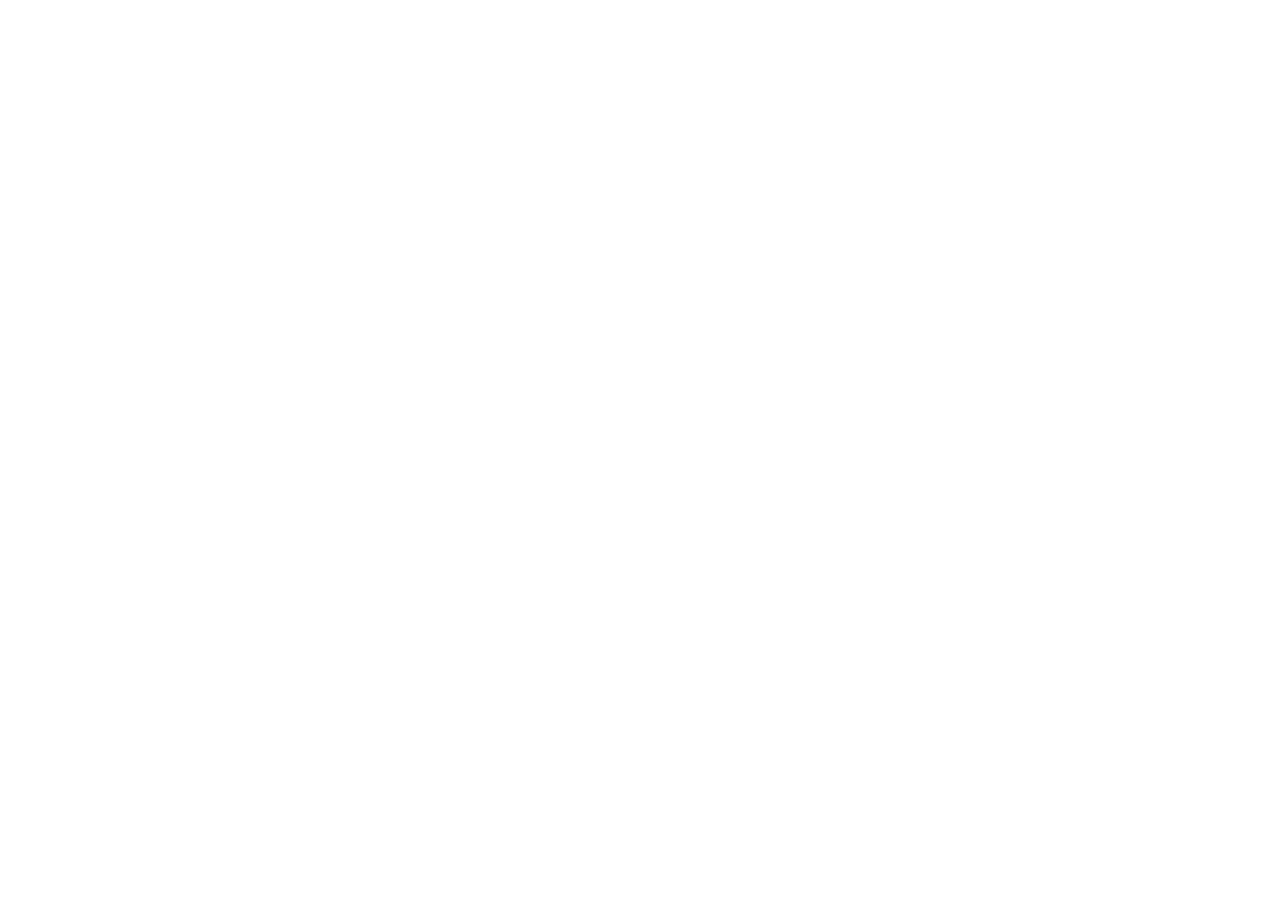
==== animated-submarine/index.html @ cf798040 "added new animated-sub folder during in-class demo" ====
<!DOCTYPE html>
<html lang="en">
<head>
    <meta charset="UTF-8">
    <meta http-equiv="X-UA-Compatible" content="IE=edge">
    <meta name="viewport" content="width=device-width, initial-scale=1.0">
    <title>Mia's animated submarine</title>
    <link rel="stylesheet" href="style.css">
</head>
<body>
    
</body>
</html>
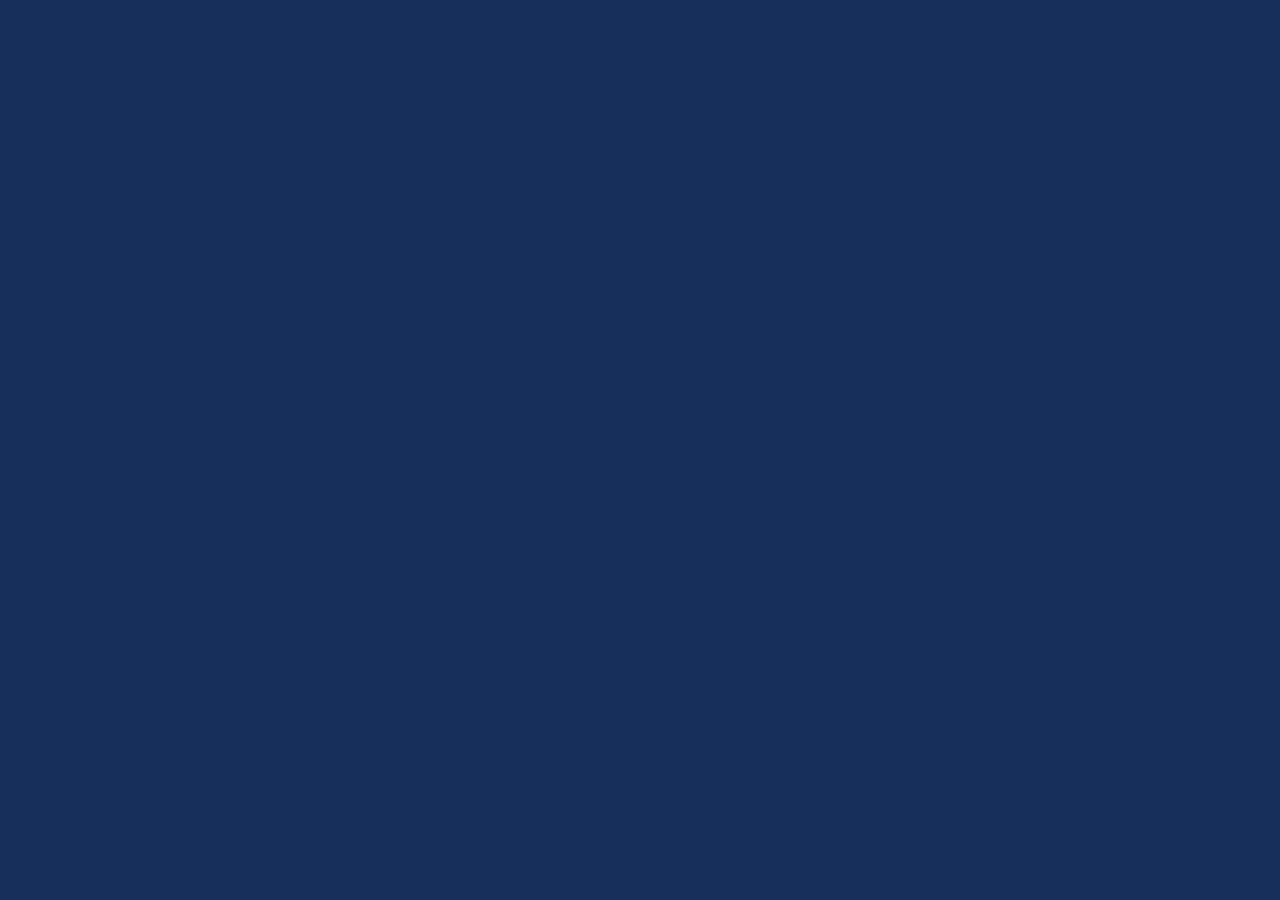
==== commit bf6e8821: "Sub animation" ====
--- a/animated-submarine/index.html
+++ b/animated-submarine/index.html
@@ -8,6 +8,127 @@
     <link rel="stylesheet" href="style.css">
 </head>
 <body>
-    
+<!--- Submarine start --->
+<div class=submarine>
+    <svg xmlns="http://www.w3.org/2000/svg" viewBox="0 0 702.84 409.96">
+        <defs>
+          <style>
+            .cls-1 {
+              fill: #15283a;
+            }
+            .cls-2 {
+              fill: #fff;
+            }
+          </style>
+        </defs>
+        <g id="Layer_2" data-name="Layer 2">
+          <g id="sub">
+            <g>
+              <path class="cls-1" d="M664,254.39a8.28,8.28,0,0,1-2.76.72c-7.47.61-15,1.07-21.1,2.12-3.89.09-6.56.39-6.31-3.67.12-2,.6-2.86,2.73-2.92,8.76-.24,17.52-.61,26.28-1,1.08,0,1.93.13,2.09,1.35S665.48,253.68,664,254.39Z"/>
+              <path class="cls-1" d="M701.36,253.39c-4,3.26-8.93,4-13.81,4.77-1.22.2-1.69-.61-1.7-1.71,0-1.44,0-2.87,0-4.3-.34-5.07-.33-5.09,4.84-4.29,3.3.51,6.6,1,9.87,1.7C703.65,250.16,703.28,251.82,701.36,253.39Z"/>
+              <path class="cls-1" d="M682.1,256.18c0,1.76,0,3.52,0,5.27,0,3.21-1.16,4.79-4.83,4.91-8.65.3-8.6.52-8.87-8.07a141.69,141.69,0,0,0-.71-14.83c-.6-4.44.54-5.4,5-5.34,7.2.1,8.06.84,9,8C682.09,249.48,682.77,252.8,682.1,256.18Z"/>
+              <path class="cls-1" d="M631.14,285.89c-.17,4.5-2.11,7.45-5.54,10a283.28,283.28,0,0,1-75.89,39.23c-13.56,4.67-26.49,11.14-39.74,16.7-21.48,9-42.86,18.21-65.29,24.85-17,5-34,10-51.47,13.23a382.78,382.78,0,0,1-50.43,5.9c-13.56.68-27.11,1.43-40.68,1.79a446.34,446.34,0,0,1-72.68-4.32c-22-3-44-6.44-65.18-13.26a646.74,646.74,0,0,1-83.42-33.83c-23.89-11.57-43.69-28.31-61.75-47.05C10,289.65,2.41,277.94.47,264.48c-2-13.88,2.57-26.77,9.74-38.75,4.44-7.42,10.68-13.11,17-18.77,13.66-12.28,29.11-21.83,45.58-29.87,14.49-7.07,28.44-15.35,43.65-20.86A569.77,569.77,0,0,1,179.6,137c12.13-2.86,24.16-6.09,36.54-7.57,17.29-2.07,34.59-4.07,52-4.9,10.86-.52,21.7-1.44,30.28-1,24.11-.51,45.67,2.08,67.3,4.48,26.61,3,52.65,8.63,78.45,15.39A447,447,0,0,1,516,168.5c13.23,6,26.48,11.95,39.64,18.13,12.68,6,26,10.55,39,15.8,9.93,4,19.72,8.33,29.25,13.23,3.69,1.91,5.83,4.35,5.68,8.92C628.93,245,631.89,265.41,631.14,285.89Z"/>
+              <path class="cls-1" d="M637.9,403.3c-1.92,4.36-5,6.56-10.06,6.64a111.37,111.37,0,0,1-24.72-2.3c-7.33-1.52-12.38-5.8-14.91-12.8-5.82-16.07-11.47-32.19-17.26-48.26-1.35-3.76-2.82-7.48-4.5-11.09-1-2.25-.79-3.32,1.66-4.27,22.65-8.71,43.38-20.89,62.81-35.32,2.36-1.76,3.7-1.19,5.17.6,1.8,2.2,2.16,4.93,2.55,7.63,1.5,10.36.49,20.73,0,31.09-1.69,17.3.17,34.48,1.65,51.67A33,33,0,0,1,637.9,403.3Z"/>
+              <path class="cls-1" d="M642.88,144.28c-1.38,16.85,0,33.81-1.37,50.67-.43,5.16-1.47,10.11-4.18,14.6s-6.39,5.83-11,3.61c-18.26-8.83-37.26-15.9-56-23.51-1-.42-3.32-.38-1.6-2.71,7.61-10.25,12.36-21.85,16.19-33.91a166.91,166.91,0,0,1,10.36-25.75C599,120,604.56,115.77,612.79,115c5.09-.48,10.17-1.1,15.29-.78,8.27.52,11.78,3.47,13.6,11.49a38.5,38.5,0,0,1,1.15,6.6C643,136.28,642.88,140.28,642.88,144.28Z"/>
+              <path class="cls-1" d="M314.59,17.55l-2.38-.2c-11.15.65-22.42.79-32.29,7.14-5,3.22-7.55,7.84-8.18,13.85-1.36,13,0,25.85,1.84,38.68.61,4.27,1.05,8.55,1.35,12.86.2,2.78-.91,3.76-3.37,3.92-.32,0-.63.11-.95.12-4.28.2-9.37,3-12.57.62s-1.77-8-2.39-12.22c-2.56-17.07-4.84-34.2-5.5-51.43C249.7,19.1,255.8,10.25,269,5.64c4.88-1.71,10-2.25,15.06-2.72,10.5-1,21-1.84,31.52-2.78,5-.45,5.59-.05,6.25,4.77.24,1.74.25,3.5.32,5.26C322.43,16.93,321.3,18,314.59,17.55Z"/>
+              <path class="cls-1" d="M225,71.7c-2.29.29-4.54-4.27-4.56-8.83,0-3.25,2.82-3.2,4.43-2.92,5.6,1,1.42,6.32,3.57,8.55C228.76,71.69,226.49,71.5,225,71.7Z"/>
+              <path class="cls-1" d="M235.33,99.05c-10.81,2.8-11.88,2.35-15.8-8.22-1.32-3.58-2.44-7.24-3.28-9.75-.26-3.26.69-4.77,2.61-5.16,3.91-.79,7.87-1.35,11.82-1.89,2.34-.32,3.59,1,3.95,3.21,1,6,2.82,11.78,3.46,17.84C238.34,97.48,237.72,98.43,235.33,99.05Z"/>
+              <path class="cls-1" d="M293.22,120.27H277.89c-23.64,1.81-47.21,3.7-70.6,7.34-3.07.48-4.58-.16-4.67-3.4,0-1.43-.49-2.84-.58-4.27-.42-6.64,1-9,7.25-11.24,10.71-3.87,21.92-5.78,33.07-7.8,13.37-2.41,26.89-3.88,40.39-5.33a31.87,31.87,0,0,1,11,.59c5.91,1.44,9.24,5.24,9.95,11.34,0,.31.06.63.09,1C304.77,120.15,304.65,120.28,293.22,120.27Z"/>
+              <path class="cls-2" d="M485.43,221.1c3.2,8.79,9.12,16.11,13.75,24.12,2,3.49,3.2,7.11.05,10.61-1.09,1.2-2.6,2.21-1.37,4,1.09,1.62,2.73,1.22,4.34.79a18,18,0,0,1,15.93,2.92c4.37,3.18,7.1,7.77,9.75,12.32,6.36,10.93,9.39,22.78,8.25,35.39-.77,8.48-6.25,14.92-12.72,16.28-9.31,1.95-16.21-1.07-21.11-9.24-3.82-6.38-.87-19,5.32-23,2.16-1.38,4.12-1.71,5.91.51a8,8,0,0,1-1,11.12c-.77.67-1.49,1.3-1.15,2.38a1.87,1.87,0,0,0,2.17,1.49c2.74-.68,5.69-.94,7.45-3.73,3.33-5.26,1.06-14.75-4.63-19-4.53-3.33-10.77-2.1-15.34,3a32.24,32.24,0,0,0-2.46,40.29c3.18,4.55,7.58,7.65,13.08,8,16.45,1.07,33-5.77,35.8-25.48,3.24-22.76-1.74-43.14-18.74-59.73-4.13-4-8.08-8.44-4.68-15.11,1.14-2.24-.54-3-2.66-3.22-4.55-.4-8.83-1.62-12.08-5.09-3.68-3.92-6-8.67-7.9-13.61-2.43-6.41-3.61-13-.8-19.62,2-4.75,6.5-6.94,10.83-5.44,3.45,1.2,4.22,4.09,2.66,9.78-.34,1.21-1.21,2.87-.74,3.61,2.33,3.64,5.91-.71,8.79,1.08a1.55,1.55,0,0,0,2.34-1.5c-.06-8,3.12-14.86,6.83-21.68,1-1.91,1.46-4.9-1.39-6.18s-6-2-9.06-3c-1-.35-2.23-.33-2.56.57-1.67,4.62-4.68,2.55-7.52,1.72a27.34,27.34,0,0,0-7.61-1.09c-7.51-.17-13.1,3-16.91,9.56C479.36,196.94,481,209,485.43,221.1Zm26,19.89c3.06-.68,4.57-.39,3.2,3.29-.7,1.84,1,3.87,1.43,5.84.18.76.46,1.51-.28,2.11s-1.42.18-2.09-.23c-1.64-1-3.13-1.8-5.29-.78-1.48.7-2.49-.46-1.59-2.1a8.84,8.84,0,0,0,1.07-4.79C507.77,241.64,507.4,238.87,511.45,241Z"/>
+              <path class="cls-2" d="M75,205.05c.91-.27,1.74-.81,2.63-1.15a18.11,18.11,0,0,1,22.19,7.34,62.5,62.5,0,0,1,3.83,7.18c1.7,3.71,2.24,7.24-1.38,10.44-2.25,2-1.26,3.22,1.48,3.58,5,.66,7.35,3,6.73,7.77-1.1,8.47-4.8,15.58-12.75,19.65-5,2.56-11.71,1-14.88-3s-3.35-12-.44-15.87c1.4-1.87,3.27-3.5,5.67-2.54,2.15.86,2.22,2.88,1.1,4.85a1.42,1.42,0,0,0,.4,2.09c1.11.7,2,.26,3.06-.44,3.62-2.48,5.52-8.39,3.9-12.4a9.81,9.81,0,0,0-11.28-5.91c-10.64,2-18.69,12.45-19.62,25.39-.67,9.37,5.24,17.44,15.55,21.1a29.64,29.64,0,0,0,5.1,1.24c14,2.28,26.63-1.3,36.45-11.4,8.17-8.41,8.79-19.47,6.81-30.53-1-5.42-3.73-10.65,1-15.8,1.4-1.52,0-2.91-2-3.26-5.9-1.08-9-5.18-10.84-10.4a61.09,61.09,0,0,1-3.58-14.88c-.48-5,.43-9.52,4.54-13,1.25-1.06,3.85-1.75,3.13-3.72-.85-2.35-3.59-1.38-5.54-1.59a9,9,0,0,0-4.6,1.13c-6.49,2.9-11.87,7.25-14.95,13.6-1.56,3.22-3.06,4.52-6,3.45-9-.26-17.38,5.11-20.36,13-.69,1.83-2.8,4.18-1.3,5.66C71.07,208.58,73,205.65,75,205.05Z"/>
+              <path class="cls-2" d="M411.41,177.93c.81,6.38.2,12.81.91,19.14.36,3.14-.16,4.66-3,5.84-1.66.69-4.14,1.67-3.8,3.8.39,2.42,3,3.07,5.21,3.48.94.18,12.54-.25,15.35-1.24.69-.24.95-.79.82-2.79-.05-.6-.81-1-1.05-1.11-4.24-2.21-3.17-6.17-3.18-9.72s-.81-7.9,2-10.55c8.31-7.85,14.82-18.34,27.71-20a4,4,0,0,0,3.63-4.39c-.15-2.7-1.88-3.89-4.46-4.05a9.63,9.63,0,0,0-2.39-.09c-2.73.56-3.78.06-2.88-3.09.76-2.7-.21-5.46-3.29-5.93-2.82-.43-4.68,1.61-5.58,4.25a31.72,31.72,0,0,0-.66,3.28c-.28,1.24-.43,2.64-1.64,3.35-4.34,2.54-7.33,6.64-11.25,9.68-3.6,2.79-3.64,2.74-4.64-1.5a22.5,22.5,0,0,1,1.51-14.91c.92-2,1.87-4.87-.73-6.55-2.2-1.42-4.42-.13-6.1,1.34s-2.53,1.4-3.57-.55c-1.51-2.81-4.07-4-6.8-2.29s-.5,4.08.19,6C407,158.71,410.16,168.05,411.41,177.93Z"/>
+              <path class="cls-2" d="M288,139.21c5.58,3.52,8.2,8.71,8.62,15.19.53,8.13,1.81,22.39,1.57,26.31.34,9.53,0,18.9-6.37,26.84-.64.8-1,1.74-.24,2.6a2,2,0,0,0,2.65.41c5.33-4.23,10.36-2.69,17.05-1.8,2.44.4,4.83-1,3.57-3.69-3.76-7.94-4.09-16.68-5.42-25.18-.11-.74-.41-1.82.38-2.13s1.22.74,1.62,1.38c2.29,3.65,4.42,7.41,6.89,10.93,1.85,2.66,2.59,5.05,1.5,8.39-2.2,6.68-.58,8.57,6.57,8.44,4-.08,8-.34,12-.47,1.47-.05,3.27,1.45,4.32-.48.84-1.53-.1-3.18-.86-4.52-1.67-3-3.17-5.93-2.74-9.48,2.2-18.11,1.23-36.76,9.23-53.89,1.27-2.71,0-4-2.83-3.62-2.68.37-5.47.59-7.76,2.22-2.6,1.86-4.68,2.06-6.83-.82-1.73-2.31-4.46-3-7.33-2.71-1.28.11-2.69.17-3.31,1.51s.45,2.45,1.38,3.26a16.08,16.08,0,0,1,5.52,12.26c.23,6.74-.92,13.39-1,20.1,0,1,.51,2.63-.84,2.86-1.11.19-1.63-1.35-2.14-2.31-3.86-7.17-8.74-13.73-12.22-21.14-1.33-2.82-2.36-4.64.85-7.17,2.39-1.89,4-5.58,2-8.63s-5.21-1.4-7.65.16c-3.12,2-5.93,2.36-9.48.66-2.12-1-4.84-1.82-7.46-1-1.36.41-3,.73-3.43,2.29C285.32,137.69,286.76,138.42,288,139.21Z"/>
+              <path class="cls-2" d="M539.08,229.1c1.28,8.39,3,16.84-3.19,24.27-1.25,1.5-.73,3,1,3.26,4.82.77,7,4.43,8.73,8.13,8.2,17.15,13.46,34.83,8.35,54.06-.3,1.13-.55,2.3.33,3.16s2.06.34,3-.41A39.78,39.78,0,0,1,574,313.52c2.35-.54,2.73-1.79,2-3.85a39.77,39.77,0,0,1-1.13-24.45,2,2,0,0,0-.8-2.5c-1.37-.7-2,.32-2.53,1.38-1.6,3.3-3.18,6.61-4.79,9.91-.33.67-.38,1.82-1.34,1.68s-.61-1.28-.69-2c-1.21-9.68-2.81-19.23-6.83-28.27-2-4.45-1.67-4.75,3.47-4,3.58.54,3.9-1,3.1-3.75a42.57,42.57,0,0,1-1.47-5.05c-.89-5.61-.87-5.71-5.82-3.78-2.88,1.13-4.21.94-4.47-2.7a149.19,149.19,0,0,0-4.09-24.53c-.4-1.64-1-3.43,1.87-3.91,2.35-.4,3.93-.5,4.62,2.35,1.2,5,2.65,9.86,4,14.78.51,1.82.8,4.19,3.23,4.14,2.78-.05,2.13-2.65,2.45-4.4,1.7-9.41,3.25-18.86,8-27.4,2.08-3.78,1.49-4.71-2.87-4.65-11.05.15-22.05-.09-32.76-3.32A6.23,6.23,0,0,0,536,199c-3.49-.2-3.85,1.11-3.34,3.57C534.45,211.5,537.7,220.07,539.08,229.1Z"/>
+              <path class="cls-2" d="M210.93,300.14a93.5,93.5,0,0,1-12.07-2.8c-2.74-.71-4.07.69-3.09,3.47.73,2.11,1.81,4.06,1.56,6.43-1.11,10.18-3.34,20.16-5.19,30.21-.11.59-.08,1.41-.93,1.45s-.92-.71-1.18-1.26c-4.16-8.8-9-17.23-12.65-26.31-2.07-5.17-1.34-9.2,2.78-12.9,2.69-2.41,2.35-4.14-1-5.52a29.45,29.45,0,0,0-9.35-1.91c-2.16-.16-2.95.57-2.68,2.7.42,3.38-.19,6.73-.75,10-1.13,6.68-1.28,13.88-8.21,18a1.65,1.65,0,0,0,.09,3.08c3,1.48,2.94,4.18,2.6,6.61-1.22,8.69-2,17.7-11.55,22.13-2.29,1.06-2.51,2.44.1,4,5.15,3.17,10.76,4.76,16.61,5.8,2.83.5,3.69-.59,2.34-3.14a13.43,13.43,0,0,1-1.39-5.82c0-8.62,2.66-15.54,4.51-22.63.14-.55.4-1.31,1.14-1.21.34,0,.74.59.9,1A175.94,175.94,0,0,0,187,358c.85,1.37,1.42,3.19,0,4.91-3.31,4.09-3.27,4.14,1.52,5.85,1.35.49,2.73.9,4.12,1.27,6.63,1.76,6.63,1.75,6.39-4.92a17.55,17.55,0,0,1,.15-1.91q1.65-19.08,4.7-38c1.25-7.65,2.25-15.56,8.38-21.44C214.2,301.93,213.16,300.42,210.93,300.14Z"/>
+              <path class="cls-2" d="M355.38,206.41c11.27,1.1,22.71-.25,33.89,2.37,2.77.64,3.79-.82,3.55-3.5s-.31-5.1-.46-7.79c.49-3.66-.77-7.48.31-11.31.43-1.55,1.16-3.73-1-4.68-1.92-.87-3.39.73-4.53,2-3.1,3.33-5.34,7.13-5.8,11.81-.17,1.63-.14,4.13-2.93,2.94A44.58,44.58,0,0,0,363.57,195c-1.24-.08-2.22-.49-2.2-1.94.09-5.27.19-10.54.33-15.8a1.44,1.44,0,0,1,1.4-1.61c.81,0,1.87,0,1.92.95.18,3.46,3.56,3.22,5.35,4.78,2.38,2.07,3.66,1,4.16-1.75.77-4.24,1.4-8.52,2.44-12.69,1.4-5.64.38-6.91-5.41-6.52-2.88.2-3,2.41-3.7,4.27-.48,1.32-1.05,2.38-2.68,2.13-1.87-.29-1.57-1.65-1.36-3,.1-.63.21-1.26.26-1.89.61-8.71.61-8.72,9.25-7.37,6.05.95,12.05,2,15.87,7.64.75,1.13,1.39,2.89,3.13,2.52,2-.43,1.78-2.42,1.91-3.94.51-5.84-1.3-12,2.85-17.32a2.81,2.81,0,0,0-.8-3.89,3.24,3.24,0,0,0-4,.18c-2.5,2.07-5.37,1.7-8.23,1.45-4.62-.39-9.39-1.76-13.79-1-4.62.81-7.05-.3-9.1-4.16a3.94,3.94,0,0,0-5.74-1.77c-2.26,1.2-3.81,3.06-3.31,5.8a15.67,15.67,0,0,0,1.79,5.42,11.82,11.82,0,0,1,1.54,8.76c-2.87,14.76-3.07,29.85-5.62,44.64C348.72,205.32,349,205.78,355.38,206.41Z"/>
+              <path class="cls-2" d="M178.87,150.76a10.67,10.67,0,0,1,5.48,5.77,55.19,55.19,0,0,1,4,13.27,140.53,140.53,0,0,0,10.32,33.34c5.5,12.19,19.22,18.15,30.06,13.12,8.58-4,11.65-11.55,12.36-20.16S239,179.36,237.69,171c-1.39-9.2-2.3-18.34-.56-27.64.46-2.41,3.59-5.47.7-7.33-2.61-1.68-5.4,1.24-7.52,2.88-3,2.35-5.44,3.73-8.9.76-1.35-1.16-3.56-1.27-5.53-.71-1.34.38-3.1.08-3.6,1.81-.43,1.44.92,2.26,1.68,3.24a61.51,61.51,0,0,1,13.16,38.17c-.23,5.14-.36,10.28-2.39,15.1-1.32,3.11-3.53,5.74-7,5.81-3.19.06-4.9-2.81-6.18-5.41a83.33,83.33,0,0,1-5-11.41c-3.56-11.23-6.06-22.55-1.45-34.2.68-1.72.59-3.77.7-5.67.1-1.73.32-3.54-1.7-4.58s-3.81-.31-5.38.79a8.84,8.84,0,0,0-2.81,3.18c-1.24,2.58-2.87,2.81-5.43,2a26.73,26.73,0,0,0-10.85-1.45c-1.32.15-2.72.39-3.07,1.84C176.21,149.88,177.68,150.25,178.87,150.76Z"/>
+              <path class="cls-2" d="M278.28,350.52c-.85-.46-1.52,0-2.07.62-2.48,2.93-5.12,5.8-6.17,9.6-.76,2.78-2.21,3.27-4.94,2.73-6.83-1.36-6.86-1.21-6.29-8.24.12-1.43.17-2.86.26-4.29l-.21,0c.17-3.34.3-6.69.55-10,.09-1.18-.31-3.1,1.39-3,1,0,.49,1.87.48,2.94,0,2-.85,4.67,2.6,4.26,2.47-.3,5.6.13,5.51-4.22-.11-5.09.5-10.2.64-15.31.05-1.78.87-4.5-1.58-4.89a7.23,7.23,0,0,0-7,2.26c-.5.61.31,2.33-1.13,1.94-.86-.23-.27-1.69-.24-2.61.27-7.5.72-15,.69-22.49,0-2.78.48-4,3.41-4.38,3.12-.41,4.44.65,4.77,3.65a46.72,46.72,0,0,0,2.54,11.67c.47,1.22.89,2.63,2.55,2.3,1.44-.29,1.18-1.7,1.24-2.77.4-6.91,3.67-12.81,6.66-18.81.62-1.23,2.3-2.23,1.53-3.77-.93-1.86-3-1.85-4.69-1.54-8.72,1.62-17.38,2-26.07-.14-2.34-.57-3,.43-2.89,2.84.28,6.38.33,12.76.32,19.15,0,5.91,1.13,12.54-1.44,17.51-3.45,6.67,2,11.39,1.4,17.09-.06.63-.07,1.27-.11,1.91a106.09,106.09,0,0,1-6.34,28.91c-.91,2.55-.71,4.38,2.53,3.7,9.42-2,18.64-2.47,27.61,2,1.9.94,3.07,0,2.9-2.24-.63-8.2.74-16.22,2.27-24.22C279.15,351.72,279.11,351,278.28,350.52Z"/>
+              <path class="cls-2" d="M434.57,360c-3-2.44-3.45-5.57-4.15-8.8-1.86-8.58-2.53-17.36-3.71-26-1.25-9.16-3.17-18.7,2-27.62,1.56-2.71,0-4.23-2.9-4.29a32.63,32.63,0,0,0-3.81.32c-2.7.14-5.43-.11-8.07.79-1.82.62-3.22,1.53-3.56,3.46-.38,2.11,1.45,2.68,2.8,3.36,2,1,3.43,2.26,3.64,4.62.49,5.41,1,10.82,1.56,16.22.27,2.56-.9,3.9-3.24,4.49-1.39.35-2.78.71-4.18,1-3.8.9-5.26-.28-5.36-4.29s-.19-8.3-.28-12.45c-.07-3.13-.49-6.15,1.87-9,1.58-1.91.63-4.42-1.76-5.6a13.38,13.38,0,0,0-8.33-1.59c-3.09.55-4,2.16-2.32,4.74a8.06,8.06,0,0,1,1.24,4.53c0,4.95.14,9.9-.08,14.85-.21,4.69.46,9.71-4,13.24-1.34,1.07-.93,2.72.64,2.84,3.71.28,4.15,3.18,4.88,5.64a93.65,93.65,0,0,1,3.21,17.41c.51,5.14.74,10.2-4.65,13.57-2.26,1.42-1.44,4,.87,4.15,6,.27,12.24.11,17.42-3.61,2.44-1.74,1.78-4.18-1.18-5.34-1.32-.52-2.79-.5-2.93-2.5-.43-6.53-1.14-13-1.4-19.57-.14-3.43,2.24-4.92,6.56-5.17,3.49-.21,3.17,2.33,3.56,4.45a41.33,41.33,0,0,1,1,5.65c.18,5.4,2.54,10.84-1.51,16.13-2.11,2.75.66,4.35,3.28,4.68a20,20,0,0,0,11.57-2.39C436.44,366.33,437.31,362.26,434.57,360Z"/>
+              <path class="cls-2" d="M115.56,277.33h-5.27c-1.29,0-2.75,0-3.38,1.32-.74,1.52.85,2.14,1.58,3.11A14.09,14.09,0,0,1,111,294.39c-1.17,4.61-4.2,7.34-7.83,9.83-2.12,1.46-3.27,3,.37,4.1,2.81.88,3,3.4,3.23,5.84.35,4.67-.4,9.24-1.19,13.81a29.58,29.58,0,0,0,.35,13.3c1.41,5,4.74,7.92,9.9,8.35,8.16.69,15.17-1.79,20.32-8.38,2.16-2.76,3.89-5.84,5.86-8.75,2.9-4.28,4.54-9.61,10.18-11.58,1.46-.51,1-1.91.55-3.28-2.79-8.05.92-21.15,7.31-26.23.83-.66,2.26-.89,2-2.33a2.78,2.78,0,0,0-2.79-2.26c-5,.12-9.67-.21-13.54-4-.77-.75-2.53-.59-3.53.46-.84.88-.31,1.86.28,2.61,3.2,4,2.38,8.59,1.09,12.81-2.18,7.17-4.83,14.21-7.59,21.19A39.57,39.57,0,0,1,129.48,331c-2.53,3-5.78,6.17-9.79,4.4-3.66-1.62-2.86-6-2.63-9.47.75-11.59,4.39-22.53,7.84-33.49a13.51,13.51,0,0,1,5.54-7.6c3.26-2.11,3.13-3.09-.4-5.09C125.51,277.2,120.49,277.52,115.56,277.33Z"/>
+              <path class="cls-2" d="M388.65,372.46c-1.72-1.16-3.24-3-5.11-3.48-4.52-1.16-5.46-4.52-6-8.27a52.1,52.1,0,0,1-.75-10c.31-4.49.1-9.33,5.55-11.76,2.62-1.17,1.25-3.21-.77-3.52-5.72-.88-6.66-4.47-6.16-9.35.15-1.54-.42-3.15-.57-4.74-.34-3.65-1.38-7.21-1.23-10.94.12-2.87,2.16-2.94,4-2.82,2.17.15,1.67,1.88,1.37,3.3s-.68,3.12-1,4.68c-.28,1.35-1.25,2.9.32,3.94,1.83,1.22,2.85-.42,4-1.46,5.47-4.86,7.17-11.47,8.86-18.2.88-3.5.08-4.38-3.41-3.67a83.55,83.55,0,0,1-26.28,1.4c-5.78.7-11.69-.82-17.58.58-5,1.19-5,1-1.71,5.05a16.57,16.57,0,0,1,1.69,2.89c1.78,3.4,3.51,6.81,5.3,10.2.67,1.27,1.43,3,2.91,2.88,1.89-.19,2-2.24,2.21-3.8a24.37,24.37,0,0,1,1.93-6.9,2.17,2.17,0,0,1,2.29-1.34c1.26.06,1.43,1,1.52,2,.62,6.51,1.88,13,2,19.53,0,3.13.11,6-2.84,8.14-1.64,1.17-1.92,3.08.47,3.38,3.07.37,3.4,2.59,4,4.62,1.84,6,2.18,12.25,2.11,18.5,0,4.39-1.22,8.16-5.73,10.15a6.75,6.75,0,0,0-2.57,2.74c-1.11,1.87-.52,3.22,1.76,3.08,9.41-.55,18.81-1.21,28.21-1.86a3,3,0,0,0,2.71-2.36C390.64,373.71,389.61,373.1,388.65,372.46Z"/>
+              <path class="cls-2" d="M241.11,215.4c.91,1.14,2,.53,3,.16,4.68-1.63,9.42-3.19,14.38-3.49,4.34-.27,6-1.92,4.75-6.3-.44-1.49-3.3-29.89-1.23-29.88,1.69,0,1.8,19.58,3.76,23.38,2.79,5.42,8.7,10,14.89,9.37,5.62-.61,10.15-5.21,11.21-11.46.21-1.22.74-2.58-.61-3.5-.75-.51-1.46-.05-2.21.3-5.31,2.51-7.66,1.79-10.18-3.36-2.84-5.83-3.62-12.23-4.57-18.54a5.12,5.12,0,0,1,3-5.51,32.81,32.81,0,0,0,4.76-3.21A12.57,12.57,0,0,0,286,148c-4.06-9.61-9.83-13-20.33-12-4.51.45-9,1.59-13.27-1.37-1.76-1.22-4.25-1.14-6.54-1-2.83.21-3.34,1.77-2.15,3.86a26.64,26.64,0,0,1,2.82,7.56c1.85,8.19,1.15,16.55,1.9,24.81,1.34,14.85,2.49,29.79-7,42.92C240.87,213.55,240.38,214.48,241.11,215.4Zm18.89-61c0-3-.78-5.79,3.17-6.68s7,.09,9.41,2.93c1.6,1.86.95,3.87-.74,5.53a12,12,0,0,1-9.59,3.46C258.37,159.3,260.76,155.88,260,154.37Z"/>
+              <path class="cls-2" d="M575.19,257.79c7.5,2.86,8.15,9,8.06,15.72s-1.36,13.33-2,20c-.41,4.49-.56,9-3.82,12.54a1.71,1.71,0,0,0-.35,2.18,1.53,1.53,0,0,0,2.08.62q8.38-4.11,16.72-8.31c1.3-.66,1.54-2.13.24-2.57-5.34-1.78-3.13-6.23-3.82-10.1.36-3.74.89-7.86,1.1-12,.17-3.29,2.63-3,4.72-3.57,2.26-.59,3.2.57,3.91,2.44,2.35,6.26,4.37,12.48-.5,18.55a12.58,12.58,0,0,0-1.35,2.54c-.46,1-1.41,1.92-.31,3s2,.43,3.06-.06c6.48-3.11,13-6.21,18.37-11.09,3.8-3.45,3.73-4.07-.24-7.67a14.15,14.15,0,0,1-4.41-8.3,61.21,61.21,0,0,1-.86-11.94,14.92,14.92,0,0,1,4.3-10.83c.85-.85,2.3-1.48,1.63-3.1s-2.15-1-3.35-1.15c-6.54-.61-6.95-1-9-7.23-2.14-6.6-4.27-13.15-.32-19.87,1-1.69.27-2.92-1.73-2.7-8,.87-15.5-1.68-23-4-1.91-.6-3-.12-3.92,1.54a3.21,3.21,0,0,0,.59,4.32,6.67,6.67,0,0,0,1.52,1.16c3.2,1.48,3.59,3.93,3,7.14-1,5.81-1.51,11.74-2.7,17.51-1,4.84-2.47,9.6-7.85,11.78C572.8,255.27,573.3,257.07,575.19,257.79Zm22.48-20.18a32.85,32.85,0,0,0,2.38,7.11c2.32,4.66,1.88,5.28-3.65,5.28-2.8.43-3.62-.89-2.86-3.77s1.27-5.89,2-8.82c.15-.59.63-1.52,1-1.56C597.66,235.75,597.5,236.93,597.67,237.61Z"/>
+              <path class="cls-2" d="M468.61,336.39c.18-1,.08-2.07-1.09-2.33s-1.68.7-2,1.61c-1.23,3.12-3.16,6.18-3.46,9.38-.47,5-3.69,5.88-7.48,6.84-2,.51-2.89.26-3.24-1.94-.6-3.77-1.93-7.41-2-11.29,0-.56-.68-1.39,0-1.62s.85.72,1,1.3c.53,1.91,1.51,3.43,3.7,2.43,1.8-.82,4-1.6,3.48-4.43-1-5.17-1.87-10.36-2.86-15.53-.22-1.19-.29-2.91-2-2.75-1.5.14-3.29.41-4.09,2.06a13.1,13.1,0,0,0-.67,2.76c-.13.57,0,1.47-.87,1.36-.28,0-.59-1-.63-1.54-.37-5.57-.67-11.14-1-16.71-.09-1.54.53-2.15,2.05-2.6,5.95-1.78,6.13-1.74,7.6,4.2.3,1.24.66,2.47,1,3.7s.27,2.85,2,2.85c2,0,1.86-1.77,2.13-3.18,1-5.28.81-10.8,3.59-15.74,1.08-1.91-.44-3.09-2.33-3a23.47,23.47,0,0,0-5.11,1.11,47.51,47.51,0,0,1-14.38,2,15,15,0,0,1-2.16-.26c-3.5-1-4.72,0-3.86,3.77a86.46,86.46,0,0,1,1.29,10c.67,5.94.95,11.95-2.24,17.25-1.72,2.85-4.34,5,1,6.69.84.26,1.51,1.64,1.92,2.65,3.2,7.85,5.87,15.86,6.07,24.45.09,4.19,1,5.24,5.14,4.19,6.48-1.64,12.84-3.76,19.27-5.63,1.69-.49,2.5-1.47,1.87-3.17A34.64,34.64,0,0,1,468.61,336.39Z"/>
+              <path class="cls-2" d="M335.86,359.81c-1.31-.47-2,.22-2.65,1.33a46.18,46.18,0,0,1-3.26,4.73c-1.45,1.88-3.39,3-5.82,2.6-4.51-.79-8.77-2.38-11.31-6.45-2.69-4.32-5.51-8.58-7.55-13.31-1.46-3.4-2.51-6.31,2.46-7.65,1.12-.3,2-1.52,2.93-2.39,7.24-6.88,8.93-15.71,8.11-25.05-1.07-12.17-13.61-21.32-25.28-19-1.93.38-3.44,1-3.36,3.23.28,7.61-1.58,14.18-8.45,18.6-1.27.82-2.56,2.46-.27,3.78,3.9,2.23,4.82,6.19,5.89,10,4,14.27,2.88,28.47-.95,42.54-2.37,8.75-2.55,8.7,6.67,8.42,2.23,0,4.47.09,6.7,0,1.58-.08,3.6-.24,3.32-2.46-.26-2,.13-5.48-2.81-5.26-4.53.35-3.69-2-3.28-4.62.32-2.05.52-4.12.81-6.17.1-.71-.2-1.8.92-1.83.42,0,.95.73,1.28,1.23,2.67,4,5.12,8.12,8.41,11.63,2.41,2.58,5,4.87,8.73,5.5,11.26,1.9,18.15-5.09,20.19-16.68A2.16,2.16,0,0,0,335.86,359.81Zm-36-47.32c.23-1.83.94-2.57,2.85-1.59,3.38,1.74,3.33,4.59,3.07,7.8-.31,3.79-1.79,6.77-5,8.75-1,.61-1.4-.42-1.51-1.18-.26-1.73-.4-3.47-.58-5.21C298.63,318.13,299.47,315.34,299.84,312.49Z"/>
+              <path class="cls-2" d="M145.09,223.33c4.92,6.59,11.49,10.54,21.66,10.48A17.28,17.28,0,0,0,181,224.87a38.29,38.29,0,0,0,3.92-31.78c-2.15-7.25-5-14.14-9.76-20.12-1.58-2-2.68-3.86.12-6,1.95-1.49,2.51-4,3.07-6.36.66-2.78-.28-4.65-3.24-4.33-2.5.27-3-.56-3-2.78s-.46-4.76-3.19-5.22a6,6,0,0,0-6.43,3.16c-1.2,2.08-2.35,4.18-3.48,6.29-.8,1.5-1.59,2.51-3.69,2.11-4.62-.88-8.41,1.19-11.81,4.07-9.08,7.7-10.44,18.31-10.32,29.15C133.29,204.53,138.4,214.36,145.09,223.33Zm25.31-2.51c-1.56,2.34-3.35,2.74-5.59.9a20.28,20.28,0,0,1-5.66-6.43c-4.56-9.3-9.75-18.32-12.63-28.37a25.9,25.9,0,0,1-.3-13.25c1.09-4.65,5.34-6.24,9.2-3.46a15.83,15.83,0,0,1,3.87,3.55,81.1,81.1,0,0,1,14.26,36.84A20.61,20.61,0,0,1,170.4,220.82Z"/>
+              <path class="cls-2" d="M225.9,300.85c-1.72-.61-5.31-1.8-5.33,2.19,0,5.49-1.39,10.69-2.71,15.91a13.7,13.7,0,0,1-5.41,8.27c-3.4,2.27-6.29,4.14-2,8.28.89.87,1.13,2.66,1.23,4.05.69,9.78.58,19.51-3.76,28.57-1.52,3.17-.19,4.1,2.45,4.55,8.39,1.43,21.5-5.18,25.94-12.39,5.36-8.7,6.39-18.25,6.57-26.55.32-10.07,0-18.44-5.94-25.51A24.89,24.89,0,0,0,225.9,300.85ZM223.7,353c2.31-10,2.1-20.24,3.61-30.29.15-1-.24-2.66,1.34-2.82,1.3-.12,1.93,1.24,2.46,2.21a22.65,22.65,0,0,1,3.16,10.95c0,8.11-3.76,14.73-8.28,21-.45.63-1.07,1.62-2,1.15S223.52,353.76,223.7,353Z"/>
+              <path class="cls-2" d="M101,290c-.9-1.94-2.59-2.21-4.41-2.13a38.66,38.66,0,0,0-6.65.52c-11.75,2.61-20.5-1.93-27.33-11.2-.66-.91-1.17-2.21-2.51-1.57s-.64,2-.17,2.9c6.66,13,17.22,20.11,33.4,20.6a8.75,8.75,0,0,0,6.92-3.73C101.34,293.7,101.87,292,101,290Z"/>
+              <path class="cls-2" d="M29.68,240A269.39,269.39,0,0,0,55.54,223.8c2.51-1.83,4.42-4.14,4.76-7.41.16-3.43-2.9-5.74-7-5-3.68.65-6.79,2.66-9.76,4.84-7.6,5.55-10.77,14.47-16.39,21.53a1.86,1.86,0,0,0,0,2.62C28.08,241.24,28.86,240.5,29.68,240Z"/>
+              <path class="cls-2" d="M24.11,276.36c-1.1-.51-2.48-1.17-3.57,0-1.33,1.38-.2,2.68.46,3.9,4.1,7.56,8.25,15.1,12.36,22.66a15.57,15.57,0,0,0,4.46,4.92c3,2.26,6.13,1.61,9.06.2,2.69-1.31,3.45-4,3.53-6.26a14.05,14.05,0,0,0-1.78-6.47C43.17,285.41,33.72,280.79,24.11,276.36Z"/>
+              <path class="cls-2" d="M455,201.46c.14,1.4.1,3.12,1.8,3.54,1.92.48,2.25-1.48,2.93-2.58,4.66-7.5,10.67-13.84,17-19.92,3-2.89,5.09-6.14,5.34-10.33.29-4.84-2.82-7.51-7.49-6.55a13.87,13.87,0,0,0-8.12,4.69C459.58,178.51,456,188,455,198.6,455,199.55,454.9,200.51,455,201.46Z"/>
+              <path class="cls-2" d="M496.41,277c-2.47-2.1-4.9-.6-6.82,1.19-6.39,5.94-11.11,12.74-10.34,21.84,0,2.29-.07,4.36,0,6.42.06,1.42.2,3.21,1.92,3.43,2,.26,2.06-1.73,2.26-3,1-6.74,4.7-12,9-17.08a30.36,30.36,0,0,0,4.16-5.82C497.79,281.6,498.81,279.08,496.41,277Zm-1.48,5.09c-3.21,5.68-8.44,9.9-11.43,15.75-.15.3-1,.61-1.14.47-.87-.67-.47-1.72-.72-3.28,1.79-5.8,4.86-11.36,10.33-15.36.89-.65,2.07-1.08,3.07-.16S495.39,281.31,494.93,282.13Z"/>
+              <path class="cls-2" d="M48.43,255.31c-6-.06-11.54,2.2-17.29,3.36-.94.19-1.91.66-1.87,1.83a2.41,2.41,0,0,0,2,2.36c5.72,1.34,11.31,3.36,17.33,3,4.54-.25,8.28-2.87,8.1-5.82S53.26,255.33,48.43,255.31Z"/>
+              <path class="cls-2" d="M445.36,199.21a18.51,18.51,0,0,1,2.55-5.06c2.51-4.24,5.06-8.5,5.62-13.56a4.69,4.69,0,0,0-2.27-4.89c-1.71-1-3.06-.23-4.25.94a11,11,0,0,0-2.47,4.57c-1.63,5.07-1.68,10.34-2.08,15.57,0,.63-.06,1.27-.14,1.9-.15,1.14-.34,2.39,1.13,2.7C445.11,201.73,445.13,200.12,445.36,199.21Z"/>
+              <path class="cls-2" d="M16.69,265.87c4.22.08,8.46-4.27,8.49-8.73,0-4.69-3.09-8.11-7.52-8.25-4-.12-6.86,3.87-6.94,9.75C10.66,263,13,265.79,16.69,265.87Z"/>
+              <path class="cls-2" d="M334.81,331.28c-4.59-.21-7.3,2.8-7.27,8.07a6.44,6.44,0,0,0,6.54,6.72c3.19,0,7.43-3.41,7.59-6.17C341.89,336.2,338.09,331.42,334.81,331.28Zm-.65,12c-2.44.15-3.83-1.21-3.74-3.76.1-2.75,1.66-4.27,4.16-4.94,2.87.26,3.88,2.34,3.91,4.58C338.52,341.66,336.6,343.09,334.16,343.23Z"/>
+              <path class="cls-2" d="M477.94,282.81a6.78,6.78,0,0,0,2.32-5c.07-1.65-.11-3.32-1.71-4.15s-3,0-4.27,1.16c-4.07,3.67-5,8.62-5.79,13.56.37,1.45-.47,3.14,1.14,4,.91.49,1.5-.3,1.7-1.08C472.3,287.47,475.19,285.22,477.94,282.81Zm-5.71-.62c0-1.5,3.41-5.69,4.57-5.6.9.08.84.74.87,1.35-.36,2.65-2.4,3.93-4.37,5.19C472.67,283.53,472.22,283,472.23,282.19Z"/>
+              <path class="cls-2" d="M480,316.94c-3.57,0-5.1,2.2-5.41,5.36-.28,3,2.57,5.75,5.65,5.8,2.7,0,6.63-3.44,6.58-5.82C486.72,319.49,483.42,316.9,480,316.94Zm.54,8.5c-1.73-.05-3.16-.89-3.08-2.83.09-2.13,1.72-3,3.58-2.94a3.05,3.05,0,0,1,3.23,2.81C483.65,324.31,482.47,325.49,480.5,325.44Z"/>
+              <path class="cls-2" d="M73.29,306.7c-3.93-2-8-3.81-11.44-6.69a1.11,1.11,0,0,0-1.66.25,1.54,1.54,0,0,0,.52,2.42c3.45,2.23,6.91,4.44,10.46,6.5,1.31.76,2.43.16,2.92-1.51C73.84,307.36,73.64,306.88,73.29,306.7Z"/>
+              <path class="cls-2" d="M476.73,255.6c1.89,0,3.78.39,5.68-.09,1-.26,1.77-.73,1.7-1.91a1.4,1.4,0,0,0-1.57-1.4c-3.63.11-7.27.26-10.9.48a1.47,1.47,0,0,0-1.35,1.65c0,1,.89,1.23,1.69,1.25C473.56,255.64,475.15,255.6,476.73,255.6Z"/>
+              <path class="cls-2" d="M139.56,257.47a8.68,8.68,0,0,0-1.79-.09c-1.37.27-3.71-1.16-3.87,1.22-.14,2.18,2.26,1.66,3.71,2a3,3,0,0,0,1.42.08c2-.64,5.78,1.8,5.75-1.75C144.76,255.84,141.12,258.05,139.56,257.47Z"/>
+              <path class="cls-2" d="M373.69,255a7.76,7.76,0,0,0,2.83-.2,1.57,1.57,0,0,0,1.24-1.77,1.46,1.46,0,0,0-1.58-1.42c-.94,0-1.89.1-3.45.19-1,.43-4.12-1.12-4.06,1.56C368.74,256.48,371.89,254.74,373.69,255Z"/>
+              <path class="cls-2" d="M92.63,315.63c-2.71-1.25-5.45-2.46-8.2-3.62a1,1,0,0,0-1.5.67,1.91,1.91,0,0,0,.5,1.65c2.43,1.42,4.9,2.8,7.46,4,1.26.58,2-.3,2.42-1.7C93.12,316.34,93,315.79,92.63,315.63Z"/>
+              <path class="cls-2" d="M56.29,231.44a4.51,4.51,0,0,0,1.34.66c2.87-1.7,5.78-3.34,8.6-5.11.56-.35.37-1.18,0-1.74a1.3,1.3,0,0,0-1.68-.53c-2.73,1.63-5.42,3.34-8.09,5.07A1,1,0,0,0,56.29,231.44Z"/>
+              <path class="cls-2" d="M82.85,218.17c2.1-1.07,4.21-2.13,6.35-3.11,1-.46,1.62-1,1.15-2.14-.34-.79-1-1.12-2.57-.86-1.81,1-4.18,2.19-6.51,3.49-.85.47-1.64,1.21-.94,2.26S81.9,218.65,82.85,218.17Z"/>
+              <path class="cls-2" d="M210.74,179.85c2.68-.52,5-.95,7.38-1.44,1-.21,1.87-.79,1.72-1.92s-1.11-1.43-2.16-1.18c-2.48.59-5,1.18-7.43,1.83-.75.2-1.66.6-1.47,1.56C209,179.88,210.09,179.9,210.74,179.85Z"/>
+              <path class="cls-2" d="M257.77,258.55a1.39,1.39,0,0,0,1.29-1.67,1.37,1.37,0,0,0-1.31-1.16,17.79,17.79,0,0,0-2.11,0l-5.46.5c-.94.09-2.1.12-2.05,1.39.05,1.09,1,1.56,2.06,1.5C252.72,259,255.25,258.81,257.77,258.55Z"/>
+              <path class="cls-2" d="M389,171c-1.4,0-3.11-.58-3.26,1.24-.12,1.58,1.57,2.15,2.78,1.95,2.12-.36,5.54,2.75,6-.6C395,170.62,390.79,171.93,389,171Z"/>
+              <path class="cls-2" d="M272.79,257.17a11.83,11.83,0,0,0,2.38,0c1-.06,2-.36,2.1-1.48.1-1.53-1.18-1.67-2.31-1.73-.78,0-1.58.05-2.61.1-1.31.71-4.46-1.05-4.37,1.63C268.06,258.16,271.05,256.91,272.79,257.17Z"/>
+              <path class="cls-2" d="M160.5,260.21c.79,0,1.62-.1,2-.95a1.13,1.13,0,0,0-.59-1.59c-2.62-1-5.28-.42-7.88.12-.5.11-.66,1.13-.21,1.66a2.83,2.83,0,0,0,1.5,1,11,11,0,0,0,2.35-.08v-.11C158.6,260.22,159.55,260.24,160.5,260.21Z"/>
+              <path class="cls-2" d="M389.41,253.11c-.28-1.94-2.35-1.64-3.85-1.65-1.22,0-2.84-.05-2.76,1.69.1,2.29,2.19,1.69,3.58,2C387.86,255.11,389.67,254.91,389.41,253.11Z"/>
+              <path class="cls-2" d="M406.89,178.11a1.44,1.44,0,0,0,1.51-1.47c0-1.4-3.36-3.06-6-3-.78,0-1.64,0-1.82,1S405.06,178.24,406.89,178.11Z"/>
+              <path class="cls-2" d="M624.58,380.1a39,39,0,0,0-2-25.3c-4.3-10.28-9.33-19.95-17.32-27.88-1.16-1.16-2-4.17-3.57-3-2.19,1.57.5,3.52,1.56,4.56,8,7.81,12.53,17.62,16.8,27.66a34.46,34.46,0,0,1,2.08,22.49c-1.58,6.23-5.51,10.64-11.74,12.1-5.6,1.31-9.3-2.53-12.48-6.45-2.44-3-2.58-6.79-2.69-9.81,0-8.15,3.58-12.73,10-13.68,3.65-.54,5.46,1.46,6.08,4.61.55,2.81,1,6-3,6.78-1.22.24-2.39.21-2.17,1.71.27,1.89,1.83,1.41,3,1.16a6.51,6.51,0,0,0,4.06-3.16c1.85-2.86,1.23-8-1.18-11.33-2.26-3.09-5.31-3.19-8.61-2.34-8.6,2.2-12.12,9.17-10.26,20.24,1.27,7.54,8.54,14.73,15.27,15.12S622.66,387.75,624.58,380.1Z"/>
+              <path class="cls-2" d="M625.61,341.48a1.41,1.41,0,0,0,2.12,1.16,1.32,1.32,0,0,0,.91-1.82c-1.44-8.93-6.84-15.66-12.37-22.3a1.21,1.21,0,0,0-2,0c-.62.79-.15,1.5.35,2.12C619.64,326.85,624.42,333.2,625.61,341.48Z"/>
+              <path class="cls-2" d="M631.36,382.47c-2.23.12-.82,2.6-.86,4-.2,6.11-5.54,12.74-11.6,14.09-1,.23-2.66-.15-2.49,1.41.21,1.82,2,1.26,3.1,1.09,6.56-.94,13.7-9.56,13.68-16.62C632.68,385.14,633.77,382.34,631.36,382.47Z"/>
+              <path class="cls-2" d="M598.68,347.34c1-.28,2.71.07,2.44-1.46s-2-1.22-3.21-1.06c-5.64.78-11.22,7.07-11.59,13.58a22.26,22.26,0,0,0,.42,2.66c.25,1,.54,2.52,1.89,2.28,1.51-.27.87-1.71.76-2.76C588.65,353.56,591.55,349.44,598.68,347.34Z"/>
+              <path class="cls-2" d="M591.8,337c0-.81-.58-1-1.21-1.18-4.21-1.2-11.53,5.21-11.08,9.71.08.82.28,1.69,1.17,1.9,1.45.35,1.32-.86,1.56-1.75,1.1-4,3.33-6.86,7.68-7.57C590.69,338,591.53,338,591.8,337Z"/>
+              <path class="cls-2" d="M628.12,308.85c-.84-.53-1.8-1-2.52,0s-.1,1.8.81,2.31a11.79,11.79,0,0,1,4.35,4.93c.3.54.47,1.19,1.41,1.18a1.63,1.63,0,0,0,.89-2.26A11.76,11.76,0,0,0,628.12,308.85Z"/>
+              <path class="cls-2" d="M608.09,161.54c4.38-.59,8.68-5,9-9.35a5.56,5.56,0,0,0-3.75-6c-1.85-.78-3.66-1.44-5.19.5-.37.47-.81,1.25-.65,1.68.21.6,1.05.62,1.65.3,1.87-1,3.59-.71,4.47,1.16a5.28,5.28,0,0,1-.72,5.47c-1.85,2.47-4.24,3.85-7.49,3.05-3.45-.86-5.63-3-6.17-6.52-1.1-7.3,1.93-13.14,6.85-18.13,3.68-3.72,8.28-4.19,12.68-1.35,7,4.49,8.26,11.67,8.77,18.07,0,10.24-3.87,18-9.44,24.67a34.55,34.55,0,0,1-21.51,12.42c-1.12.17-2.52.06-2.41,1.6s1.58,1.2,2.64,1.19a15.32,15.32,0,0,0,5.55-1.34c12.25-5,20.74-13.49,25.28-26,3.75-10.32,2.92-20.13-3.1-29.33-3.09-4.73-10.78-7-15.86-5-8.57,3.33-14.85,17.88-11.41,26.48C598.89,159.06,604,162.1,608.09,161.54Z"/>
+              <path class="cls-2" d="M634.18,166.68c-2.33,0-1,2.07-.89,3.42-1.59,10.65-5.68,19.83-15.55,25.47-1.16.67-2.63,1.22-1.77,2.71.61,1,2,.47,3,0,8.14-3.63,17.33-18.91,16.82-28C635.75,168.79,635.75,166.68,634.18,166.68Z"/>
+              <path class="cls-2" d="M620.69,123.42c4.64.43,8.72,1.79,11.35,6,.62,1,.88,2.84,2.63,1.62,1.47-1,.37-2.39-.26-3.37-3.13-4.86-8.07-6.37-13.52-7.07-1.61.54-4.66-.72-4.62,1.79C616.3,124.72,619.13,123.27,620.69,123.42Z"/>
+              <path class="cls-2" d="M594.79,169.19c2.76,1.06,5.78,2.18,8.67.19.95-.66,2.78-1.23,1.93-2.74-.72-1.29-1.91,0-2.91.38-5.19,1.82-9.22-.77-9.76-6.28-.11-1.2.44-3.06-1.23-3.07-2.09,0-1.3,2.07-1.52,3.19C590.06,164.84,591.66,168,594.79,169.19Z"/>
+              <path class="cls-2" d="M592.93,181.46a9.9,9.9,0,0,0,4.31-.81c1.07-.44,3.07-.35,2.64-2-.33-1.28-2-.28-3-.14-7.08,1-7.08,1.05-9.83-5.79-.25-.6-.43-1.26-1.22-1.19-1.25.11-1.4,1.06-1.47,2.07C584.09,178.18,587.53,181.49,592.93,181.46Z"/>
+              <path class="cls-2" d="M279.22,15.94c5-1.35,9.15-2.46,13.29-3.63a1.34,1.34,0,0,0,1-1.83c-.32-.93-1.19-1-2-.92A63.66,63.66,0,0,0,279,12.5a1.62,1.62,0,0,0-1.27,2.18A1.71,1.71,0,0,0,279.22,15.94Z"/>
+              <path class="cls-2" d="M262.22,33.57c1.79.14,1.61-1.66,1.79-2.81a14.36,14.36,0,0,1,3.23-7.27c.79-.92,2.27-1.82.68-3-1.19-.92-2.37-.11-3.32.86-2.44,2.5-3.31,5.7-4.09,9C260.43,31.72,260.34,33.41,262.22,33.57Z"/>
+              <path class="cls-2" d="M263.07,57.06c2.58-.15.31-3.78.73-5.8a2,2,0,0,0,0-.48h-.22c0-1.75.05-3.51,0-5.26,0-1-.45-2.08-1.59-2s-1.41,1.14-1.4,2.17a29.72,29.72,0,0,0,.12,5.26C261.1,53.19,259.69,57.24,263.07,57.06Z"/>
+              <path class="cls-2" d="M309.38,9.58c2.22-.15,4.14-.27,6.05-.42.9-.07,1.49-.52,1.38-1.51a1.23,1.23,0,0,0-1.35-1.08,27.94,27.94,0,0,0-5.72.14c-2.07.42-5.93-1.42-5.81,1.77C304,11.27,307.72,8.86,309.38,9.58Z"/>
+              <path class="cls-2" d="M263.86,76.44c1.13-.2,1.25-1.31,1.16-2.28-.25-2.66-.88-5.27-.61-8a1.43,1.43,0,0,0-1.26-1.7c-1-.09-1.41.59-1.54,1.41-.17,1.09-.23,2.19-.36,3.58.16,1.45.28,3.18.59,4.88C262,75.41,262.39,76.7,263.86,76.44Z"/>
+              <path class="cls-2" d="M262.93,82.75c-1.32-.14-1.35,1.65-1.11,2.64.4,1.66-.24,4.14,2.34,4.47,1.23.15,1-1.26,1-2.67C263.74,86.33,266,83.08,262.93,82.75Z"/>
+              <path class="cls-2" d="M426.23,216.1a84.15,84.15,0,0,0-9.84,1.66c-15.09,3.07-19.7,15.39-21.12,27.86-.86,7.58,3.09,15.09,5.43,22.47a8.85,8.85,0,0,0,3,4.12c7.43,5.56,15.41,9.94,23.69,10.63,18.91-.13,31.08-12,35.62-28.09a19.63,19.63,0,0,0-1.07-14c-6.14-12.36-14.28-22.62-29.32-24.61A32.31,32.31,0,0,0,426.23,216.1Zm33.06,25.36c3.66,8,.62,17.82-2.21,23.09-7.35,13.7-26.28,19.71-39.46,12.94-18.81-9.66-15.47-11.46-19.32-26.88a18.32,18.32,0,0,1,1-12.59c1.63-3.47,1.9-7.5,4.79-10.47,7.82-8,17.46-9.76,28.07-8.58C446.17,220.52,454,229.83,459.29,241.46Z"/>
+              <path class="cls-2" d="M420.49,220.34A20.59,20.59,0,0,0,409,225.7c-10,8.87-11.41,26.27-4.89,37.75,10.8,19,37.26,20.53,48.56,3.64.76-1.14,2.39-4.2,2.4-4.2,2.52-8.49,2.39-12.42,1-19.43-1.73-8.75-6.32-16-14.18-19.47A41.64,41.64,0,0,0,420.49,220.34Zm22.8,7.09c8.79,5.76,10.92,15,11.31,28.11.26,5.72-3.91,12.65-11.16,16.94-8.36,4.95-17.62,5.3-26.31.29-14.16-8.16-18.63-24.25-11-39.24,3.32-6.51,8.93-10.6,16.44-10.83C429.83,222.47,437.17,223.42,443.29,227.43Z"/>
+              <path class="cls-2" d="M417.85,247.29c0,5.76,4.36,10.89,9.42,11,5.3.09,9.17-4.21,9.25-10.26.08-6.41-3.95-11.43-9.2-11.46S417.88,241.22,417.85,247.29Z"/>
+              <path class="cls-2" d="M432.15,262.9a3.92,3.92,0,0,0-3.56,4.56c.18,2,1.22,3.72,3.47,3.67,2.41-.05,3.43-1.71,3.49-4.14C435.11,265.09,434.61,262.71,432.15,262.9Zm.83,4.65c-.07.58-.4,1.05-1.07.91a1,1,0,0,1-.76-1.23,1.09,1.09,0,0,1,1.07-1A1.11,1.11,0,0,1,433,267.55Z"/>
+              <path class="cls-2" d="M413.86,243.44c.1-2.45-1.93-3.26-3.92-3.91a4.51,4.51,0,0,0-3.79,4.55c-.14,2,1,3.49,3,3.42C411.58,247.41,413.74,246.23,413.86,243.44ZM409.39,245c-.73,0-.83-.67-.74-1.25.16-.94.67-1.6,1.73-1.44a1,1,0,0,1,.87,1.31A1.88,1.88,0,0,1,409.39,245Z"/>
+              <path class="cls-2" d="M442.31,253.92c.08,1.89,1,3.22,3,3.4,2.32-.31,3.83-1.41,3.9-3.82a3.16,3.16,0,0,0-3.37-3.58A3.58,3.58,0,0,0,442.31,253.92Zm3.76-1c.43,0,.75.24.67.77a1,1,0,0,1-1.18.85.67.67,0,0,1-.65-.82C445,253.07,445.48,252.9,446.07,253Z"/>
+              <path class="cls-2" d="M441.86,240.84c1.52-.78,4.09-.87,3.85-3.55-.21-2.39-2.33-3.16-4.41-3.16a2.87,2.87,0,0,0-2.93,3.4A3.32,3.32,0,0,0,441.86,240.84Zm-.52-3.89a.64.64,0,0,1,.88.55.75.75,0,0,1-.36.63.68.68,0,0,1-.9-.59C441.07,237.36,441.16,237,441.34,237Z"/>
+              <path class="cls-2" d="M414.13,259.14c-2,.21-3.41,1.25-3.4,3.2s1,3.65,3.31,3.69c2.17,0,3.06-1.52,3.12-3.31S415.9,259.67,414.13,259.14Z"/>
+              <path class="cls-2" d="M419.77,229.44c-.1,2.09,1.31,3.13,3.31,3,1.76-.08,3.45-.52,3.75-2.79-.51-1.88-1.27-3.51-3.65-3.41A3.2,3.2,0,0,0,419.77,229.44Z"/>
+              <path class="cls-2" d="M161.93,192.83c-2,.85-4.42,1.07-5.35,3.47-.08.21.48.7.79,1,.08.09.3.05.62.08,1.8-.66,3.77-1.31,5.67-2.11a1.24,1.24,0,0,0,.67-1.62A1.7,1.7,0,0,0,161.93,192.83Z"/>
+              <path class="cls-2" d="M299.27,274.67c5.43,4.6,12.62,6,19.2,8.45a17.21,17.21,0,0,0,7.24,1.08c8.33-.4,15.31-4,22.13-8.61,9.78-6.55,13-15.95,13-27,0-13.08-7.44-22-17-29.47a23.68,23.68,0,0,0-15.34-4.78,101.8,101.8,0,0,0-20.05,2.7,17.63,17.63,0,0,0-12,9c-2.71,4.75-5.26,9.65-6.62,14.95C286.54,253.93,288.7,265.7,299.27,274.67Zm.67-49.77c2-3.19,5.62-4.42,9.15-5.23,8.79-2,17.67-4.69,26.67-1.51,14.35,5.08,25.91,21.65,21.84,38.28-4.7,19.19-25.55,30.24-43.93,23-4.25-1.69-8.63-3.35-12.24-6.24a27,27,0,0,1-10.53-20.64C291,240.63,295.08,232.59,299.94,224.9Z"/>
+              <path class="cls-2" d="M324.83,280.65c9.14.09,16-4.56,22.46-10.4,9.18-8.31,12.41-24.57,5.41-34.18-1.69-2.32-2.94-5-4.87-7.1-5.42-5.87-11.82-10.11-20.19-10.1-3.59,0-7.18.4-10.77.6-8.41.47-14.94,4-18.63,11.81a44.72,44.72,0,0,0-4.11,14.41C292.09,264.07,306.46,280.58,324.83,280.65Zm-28.28-34.86c.36-2.41.86-4.8,1.42-7.18,2.3-9.78,8.29-15.47,18.45-16.42,4-.37,8-.75,12-.92,4.86-.2,9.1,1.86,12.63,4.82,8.19,6.86,13.6,14.67,12.7,26.57-.86,11.35-17.84,26.57-29.23,25.52C308.17,278.16,294.1,261.91,296.55,245.79Z"/>
+              <path class="cls-2" d="M323.34,265c8.69.47,19.52-11.44,13.38-21.92C334,238.36,325,235,319.94,237c-3.67,1.45-7.28,8.48-7.06,13.51a56.36,56.36,0,0,0,.81,6A10.89,10.89,0,0,0,323.34,265Zm-5.12-25.7c2.58-2.56,5.39-2.3,8.58-1.54A14.3,14.3,0,0,1,337,245.58c4.09,7.82-5.12,19.41-13,18.68-4.22,0-7.83-2.66-9.58-7.14A16.39,16.39,0,0,1,318.22,239.3Z"/>
+              <path class="cls-2" d="M323.79,262.15c6.95.38,15.62-9.15,10.71-17.53-2.22-3.78-9.38-6.48-13.43-4.88-2.93,1.16-5.82,6.78-5.65,10.8a47,47,0,0,0,.65,4.78A8.72,8.72,0,0,0,323.79,262.15Z"/>
+              <path class="cls-2" d="M322.93,231.41c2.34-.32,4-1.51,3.93-3.85s-1.44-4.32-3.93-4.28-3.46,2.39-3.5,4.58S320.85,231.18,322.93,231.41Zm-.11-5a1.08,1.08,0,0,1,1.52,1,1.18,1.18,0,0,1-1,1.17.92.92,0,0,1-1.22-.81A1.1,1.1,0,0,1,322.82,226.4Z"/>
+              <path class="cls-2" d="M306.48,240.2c2.26-.28,4.12-1.26,4.37-3.9-.5-2.26-1.78-3.87-4.13-3.52a4.08,4.08,0,0,0-3.65,4.54C303.14,239.55,304.5,240.44,306.48,240.2Zm-.83-3.57a1.39,1.39,0,0,1,1.53-1.13c.7,0,.95.44.93,1.08a1.91,1.91,0,0,1-1.62,1.15C305.65,237.8,305.56,237.13,305.65,236.63Z"/>
+              <path class="cls-2" d="M347.48,254.66a4.45,4.45,0,0,0,4.17-3.57,4.13,4.13,0,0,0-4.19-3.62,3.68,3.68,0,0,0-3.41,3.77A3,3,0,0,0,347.48,254.66Zm-.54-3.32c.1-.27.52-.47.84-.59.08,0,.41.31.47.53.14.5-.22.7-.68.8C347.18,252,346.77,251.8,346.94,251.34Z"/>
+              <path class="cls-2" d="M336.13,265.08c-2,1-3.56,2.56-3.64,5.1a2.18,2.18,0,0,0,2.8,2.38c2.11-.43,4.27-1.25,4.24-4C339.51,266.55,338.29,265.46,336.13,265.08Zm0,5.17a8.33,8.33,0,0,1-.87-.81,1.8,1.8,0,0,1,.66-.81c.37-.17.81,0,.69.52A7.06,7.06,0,0,1,336.15,270.25Z"/>
+              <path class="cls-2" d="M341.2,239.34c2.11-.13,3-1.3,3.24-3.34-.72-1.63-1.07-3.84-3.57-3.51-2,.25-2.86,1.84-2.84,3.75S338.92,239.49,341.2,239.34Z"/>
+              <path class="cls-2" d="M302.58,252.74c-2.09.16-2.75,2.32-2.84,4.21a3.09,3.09,0,0,0,3,3.51c2.1-.65,3.68-1.75,3.5-4.21A3.46,3.46,0,0,0,302.58,252.74Zm.56,4.81c-.78.22-.94-.26-.93-.64s.18-1,.43-1.08a.8.8,0,0,1,1.09.86C303.71,257,303.3,257.34,303.14,257.55Z"/>
+              <path class="cls-2" d="M318,268.84c-2.41-.13-3.08,1.73-3.15,3.69s.87,3.66,3.21,3.57,3.19-1.55,3.37-4.05A3.37,3.37,0,0,0,318,268.84Zm.69,3.94c-.15.4-.43.77-.84.53-.26-.14-.36-.61-.42-.95,0-.07.42-.32.66-.33C318.5,272,318.8,272.25,318.66,272.78Z"/>
+              <path class="cls-2" d="M199.94,288.05c12.28-1,24.25-3.84,30.8-11.07,14.52-16.05,13.07-44-10.12-52.33-8.85-3.17-18-4-26.54-.48a33.61,33.61,0,0,0-19.22,19.33c-3.92,10.24-5.05,20.07,1.14,30.09C181.94,283.2,190.37,287.56,199.94,288.05Zm-22.76-43.71c8.85-21.27,33.11-26.12,51-12.83,6.62,4.93,9.82,12.58,9.84,22.85a34.81,34.81,0,0,1-11.66,23.36c-7.35,6.51-29.69,11.85-40.49,3.13C174.07,271.35,170.5,260.38,177.18,244.34Z"/>
+              <path class="cls-2" d="M195.68,281.73c21,6,38.38-9,39.61-28.27-.21-1.85-.32-3.72-.63-5.55-2.33-13.43-15.33-21.32-29.63-21.25-4.43,0-9,.14-12.91,2.7-10.91,7.18-14.71,17.83-13.18,30.2C180.22,269.84,185.28,278.74,195.68,281.73Zm-10.26-42.84c4.49-7.67,12-9.73,22.72-9.67,4.08.39,10.44,1.06,15.81,5.39a23.07,23.07,0,0,1,6,29.4c-7.33,13.46-17.68,17.89-32.8,15.17-7.89-1.42-11.91-7.79-14.56-14.61C179.18,255.7,180.71,246.93,185.42,238.89Z"/>
+              <path class="cls-2" d="M208.26,268.34c4.86-.27,10.52-7.16,10.36-12.62,0-8.24-7.61-11.93-13.55-12.08-4.92-.12-9.22,5.38-9.12,11.1C196.07,261.9,202.21,268.67,208.26,268.34Z"/>
+              <path class="cls-2" d="M195.31,273.39c2.53-.25,4.34-1.68,4.11-4.47-.19-2.27-1.75-3.48-4.4-3.82-1.73,1.11-3.45,2.57-3.42,5.12C191.63,272.49,193.21,273.6,195.31,273.39Zm.32-5.25a1.21,1.21,0,0,1,1.45,1.13,1.64,1.64,0,0,1-1.6,1.64c-.77.07-1.47-.24-1.44-1.12A1.64,1.64,0,0,1,195.63,268.14Z"/>
+              <path class="cls-2" d="M222,256.77c0,1.9.82,3.58,3,3.35s4.39-.71,4.56-3.74c-.48-1.93-1.21-4-3.71-3.89S222,254.31,222,256.77Zm3.5-1.3c.73-.13,1.48.09,1.49.94s-.65,1.11-1.19,1.26c-.79.13-1.25-.11-1.35-.74A1.19,1.19,0,0,1,225.5,255.47Z"/>
+              <path class="cls-2" d="M203.61,240.66c2.29,0,3.8-1.13,3.81-4.31a3.67,3.67,0,0,0-3.65-3.39c-2.51,0-3.69,2-3.79,4.38S201.58,240.64,203.61,240.66Zm0-5.16a1.36,1.36,0,0,1,1.31,1.36,1.26,1.26,0,0,1-1.18,1.44,1.2,1.2,0,0,1-1.53-1A1.59,1.59,0,0,1,203.66,235.5Z"/>
+              <path class="cls-2" d="M219.11,245.11c2-.14,4-1,4-3.51,0-2.36-1.53-3.53-3.9-3.51s-3.88,1.28-4,3.56S216.83,245.27,219.11,245.11Zm-1.34-3.75c.16-.73.81-.66,1.36-.65s1.08.24,1.11,1a1.23,1.23,0,0,1-1.25.94C218.22,242.64,217.58,242.3,217.77,241.36Z"/>
+              <path class="cls-2" d="M213.11,269.18c-2.56-.06-3.29,2-3.28,4.14,0,1.89,1,3.54,3.07,3.37a4.41,4.41,0,0,0,4.44-4.06A4.48,4.48,0,0,0,213.11,269.18Zm.19,4.95c-.63.09-1.17-.23-1.13-.9a1.34,1.34,0,0,1,.78-.86.93.93,0,0,1,1.35.61A1.09,1.09,0,0,1,213.3,274.13Z"/>
+              <path class="cls-2" d="M192.44,252.68c0-1.94-.95-3.74-3.21-3.78-2.51,0-3.33,1.86-3.5,4-.15,2,.75,3.25,2.86,3.41C191,256.22,192.45,255,192.44,252.68Zm-3.37,1c-.52,0-1.11-.21-.93-1a1.07,1.07,0,0,1,1.13-.93c.53,0,.64.38.74.79A1,1,0,0,1,189.07,253.64Z"/>
+            </g>
+          </g>
+        </g>
+      </svg>
+    </div>
+<!--- Submarine end --->
 </body>
 </html>--- a/animated-submarine/style.css
+++ b/animated-submarine/style.css
@@ -0,0 +1,77 @@
+body {
+    background:rgb(23, 47, 91);
+    margin: 0%;
+}
+
+
+.submarine {
+    width: 500px;
+    animation-name: move-left;
+    animation-duration: 5s;
+    animation-fill-mode: forwards;
+    animation-iteration-count: infinite;
+    position: absolute;
+    bottom: 100px;
+    right: -100px;
+    transform: translateX(100vw)
+}
+@keyframes move-left {
+    0% {
+        transform: translateX(100vw);
+    }
+    100% {
+        transform: translateX(-120vw);
+    }
+}
+
+#sub {
+    width: 100%;
+}
+
+#sub .cls-1 {
+    fill: #15283a;
+}
+
+#sub .cls-2 {
+    fill: #fff;
+    animation-name: color-range;
+    animation-duration: 5s;
+    animation-fill-mode: forwards;
+    animation-iteration-count: infinite;
+}
+
+@keyframes color-range {
+    0% {
+        fill: rgb(255, 255, 255);
+    }
+    25% {
+        fill: rgb(255, 255, 255);
+    }
+    50% {
+        fill: rgb(143, 143, 143);
+    }
+    75% {
+        fill: rgb(255, 255, 255);
+    }
+    100% {
+        fill: rgb(143, 143, 143);
+    }
+}
+
+/* @keyframes color-range {
+    0% {
+        fill: rgb(224, 128, 57);
+    }
+    25% {
+        fill: rgb(233, 20, 208);
+    }
+    50% {
+        fill: rgb(118, 20, 238);
+    }
+    75% {
+        fill: rgb(7, 180, 248);
+    }
+    100% {
+        fill: rgb(113, 245, 5);
+    }
+}